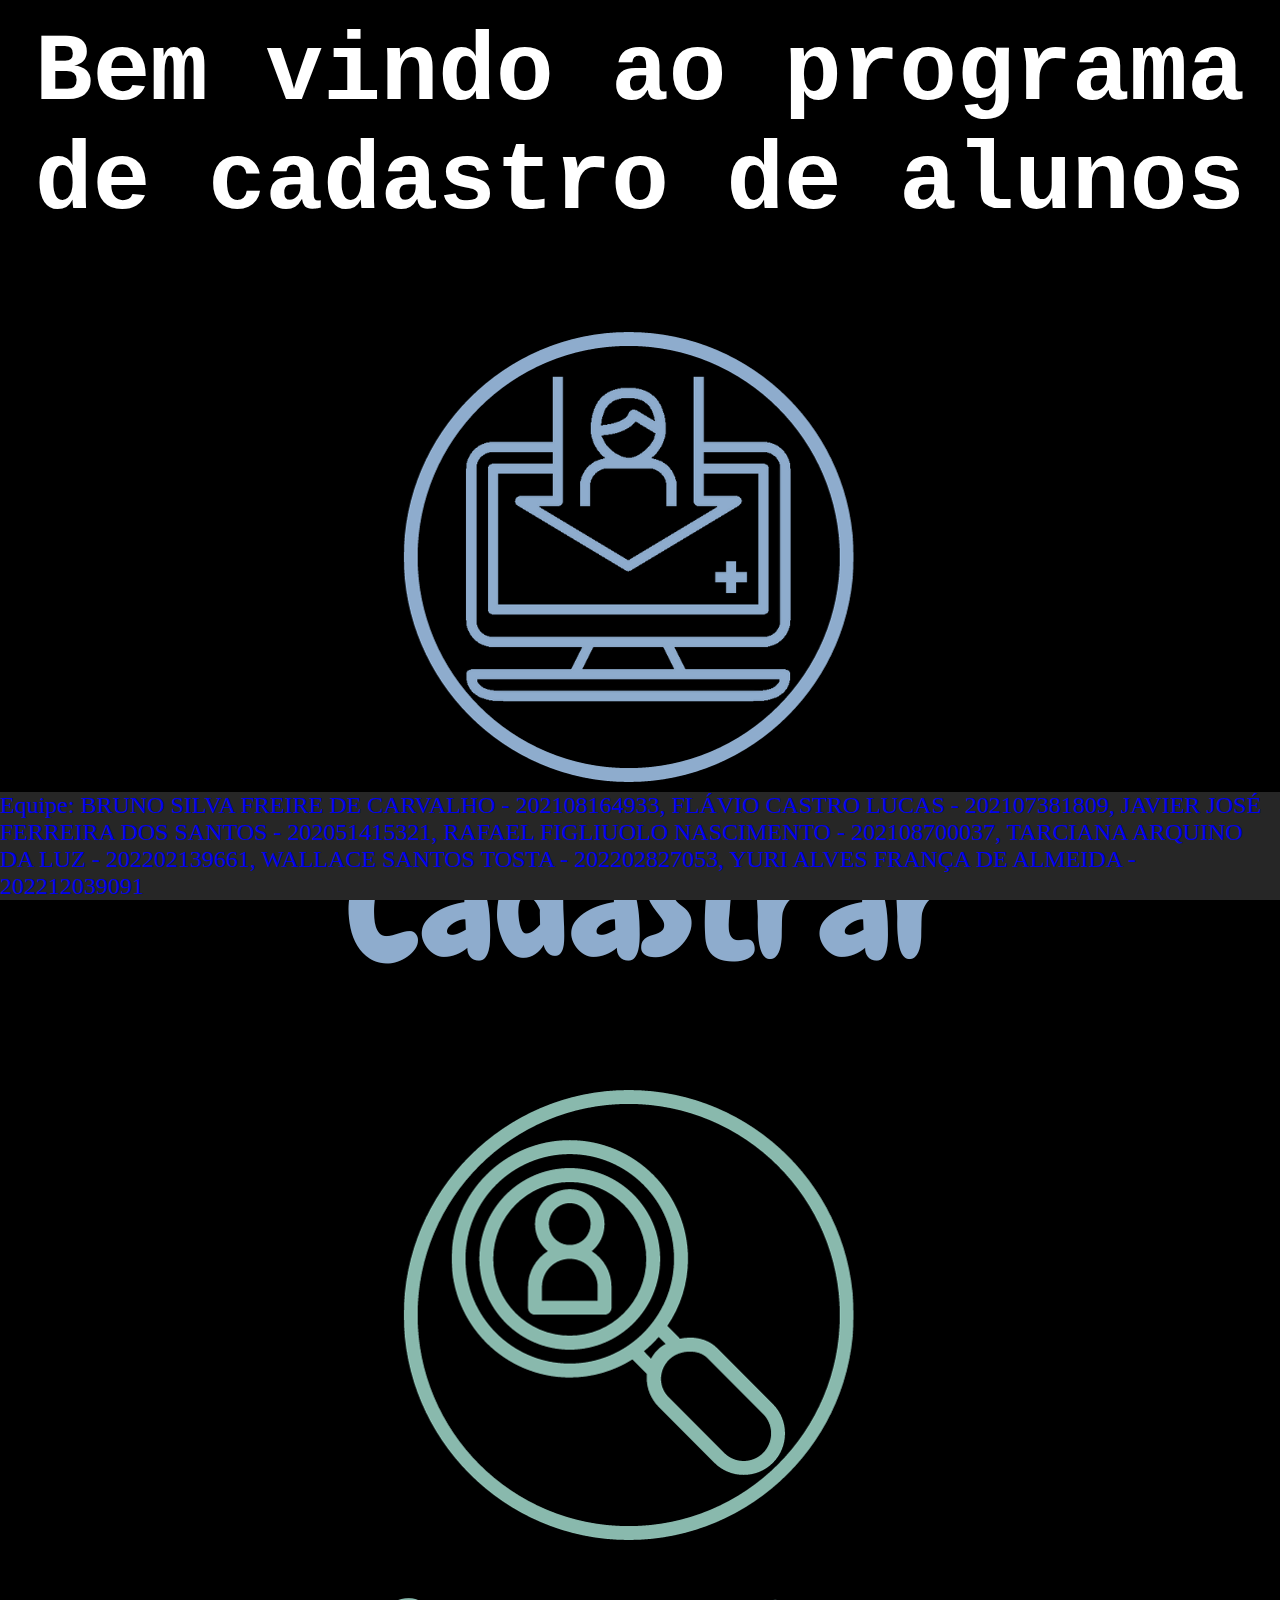
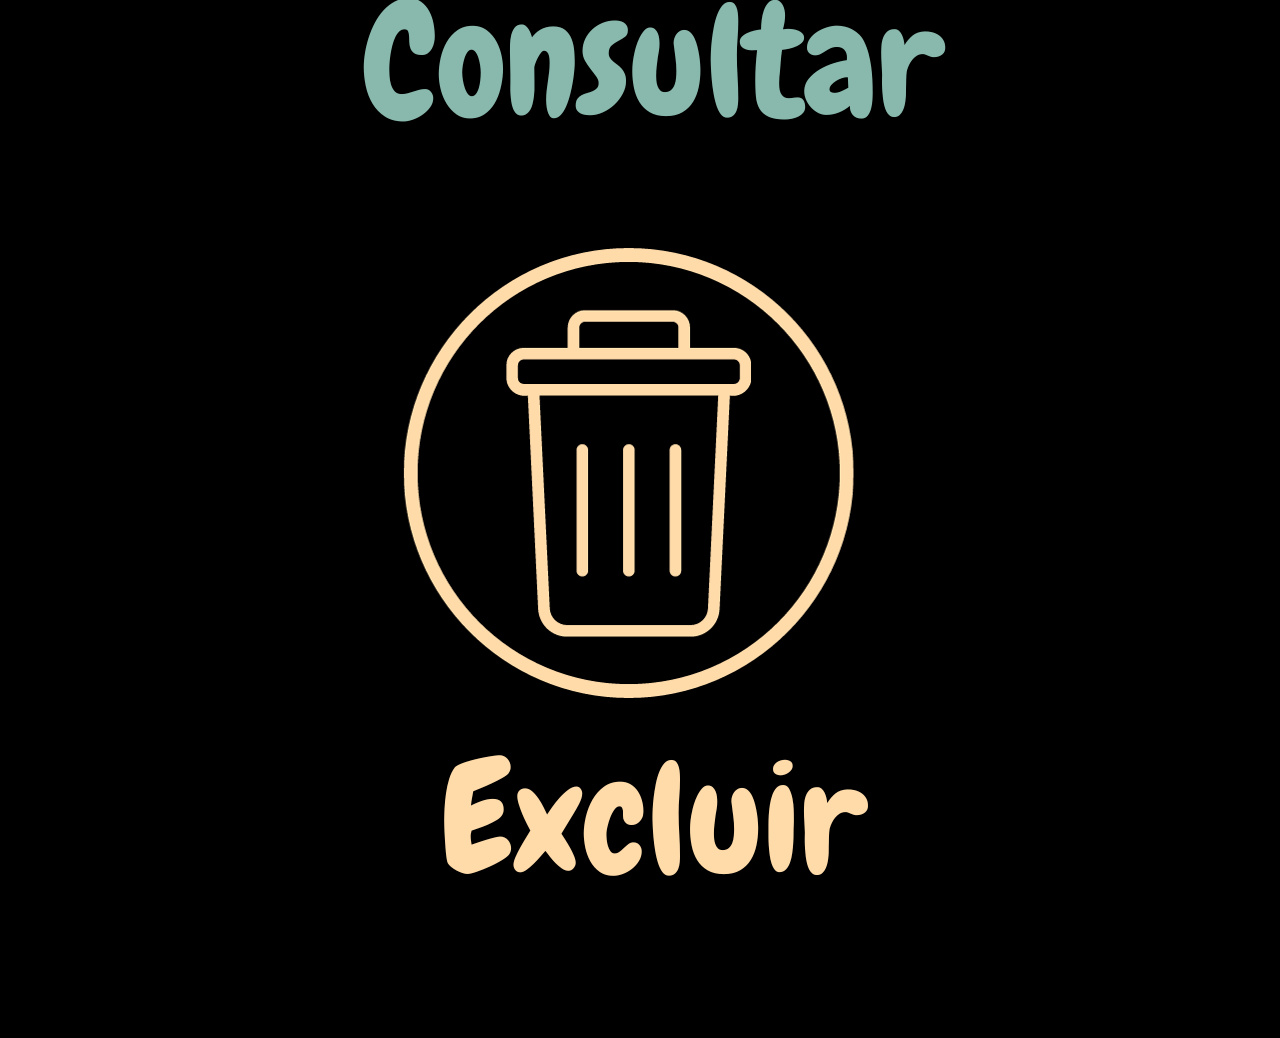
==== index.html @ e7a2ad79 "Inicial" ====
<!DOCTYPE html>
<html lang="pt-br">
<head>
    <meta charset="UTF-8">
    <meta name="viewport" content="width=device-width, initial-scale=1.0">
    <link rel = "stylesheet" href="styles.css">
    <title>Home</title>
</head>
<body>
    <main>
        <h1 class="principal">Bem vindo ao programa de cadastro de alunos</h1>
        
    </main>
    <ul>
        <li class="icones">
            <a class="container__botao__grande" href="/Cadastrar.html">
                <img src="Icones/Cadastrar 750X750.png">
            </a>
            <a class="container__botao__grande" href="/Consultar.html">
                <img src="Icones/Consultar 750X750.png">
            </a>
            <a class="container__botao__grande" href="/Excluir.html">
                <img src="Icones/Excluir 750X750.png">
            </a>
        <li>
    </ul>   
</body><a>
<a href="/Creditos.html">
<footer class="footer">Equipe: BRUNO SILVA FREIRE DE CARVALHO - 202108164933, FLÁVIO CASTRO LUCAS - 202107381809, JAVIER JOSÉ FERREIRA DOS SANTOS - 202051415321, RAFAEL FIGLIUOLO NASCIMENTO - 202108700037, TARCIANA ARQUINO DA LUZ - 202202139661, WALLACE SANTOS TOSTA - 202202827053, YURI ALVES FRANÇA DE ALMEIDA - 202212039091</footer>
</a>
</html>
---- styles.css ----
:root{
    --cor-de-fundo: #000000;
    --cor-de-fundo-selecionado: #262626;
    --cor-da-letra-principal: #ffffff;

}

*{
    margin: 0%;
    padding: 0%;
    border: 0%;
    text-decoration: none;
    
}

body{

    background-color: var(--cor-de-fundo);
    color: var(--cor-da-letra-principal);
    font-size: 2rem;
    padding-top: 1.5%;
    
}

.principal{

    font-family: 'Courier New', Courier, monospace;
    font-size: 6rem;
    text-align: center;

}

.icones{

    text-align: center;
    padding-top: 7%;
}

.icones_pequenos{

    text-align: center;
    padding-top: 0%;
}

.container{

    height: auto;

}

.container__botao__grande:hover{

    background-color: var(--cor-de-fundo-selecionado);

    
}

.container__botao__pequeno{

    size-adjust: 70%;
    width: 50%;
    padding-top: 0%;
}
.container__botao__pequeno:hover{
       background-color: var(--cor-de-fundo-selecionado);   
}

.footer{
    background-color: var(--cor-de-fundo-selecionado);
    font-size: 1.5rem;
    position: fixed;
    bottom: 0;
    width: 100%;
}

.creditos{
    font-size: 4rem;
    text-align: left;

}
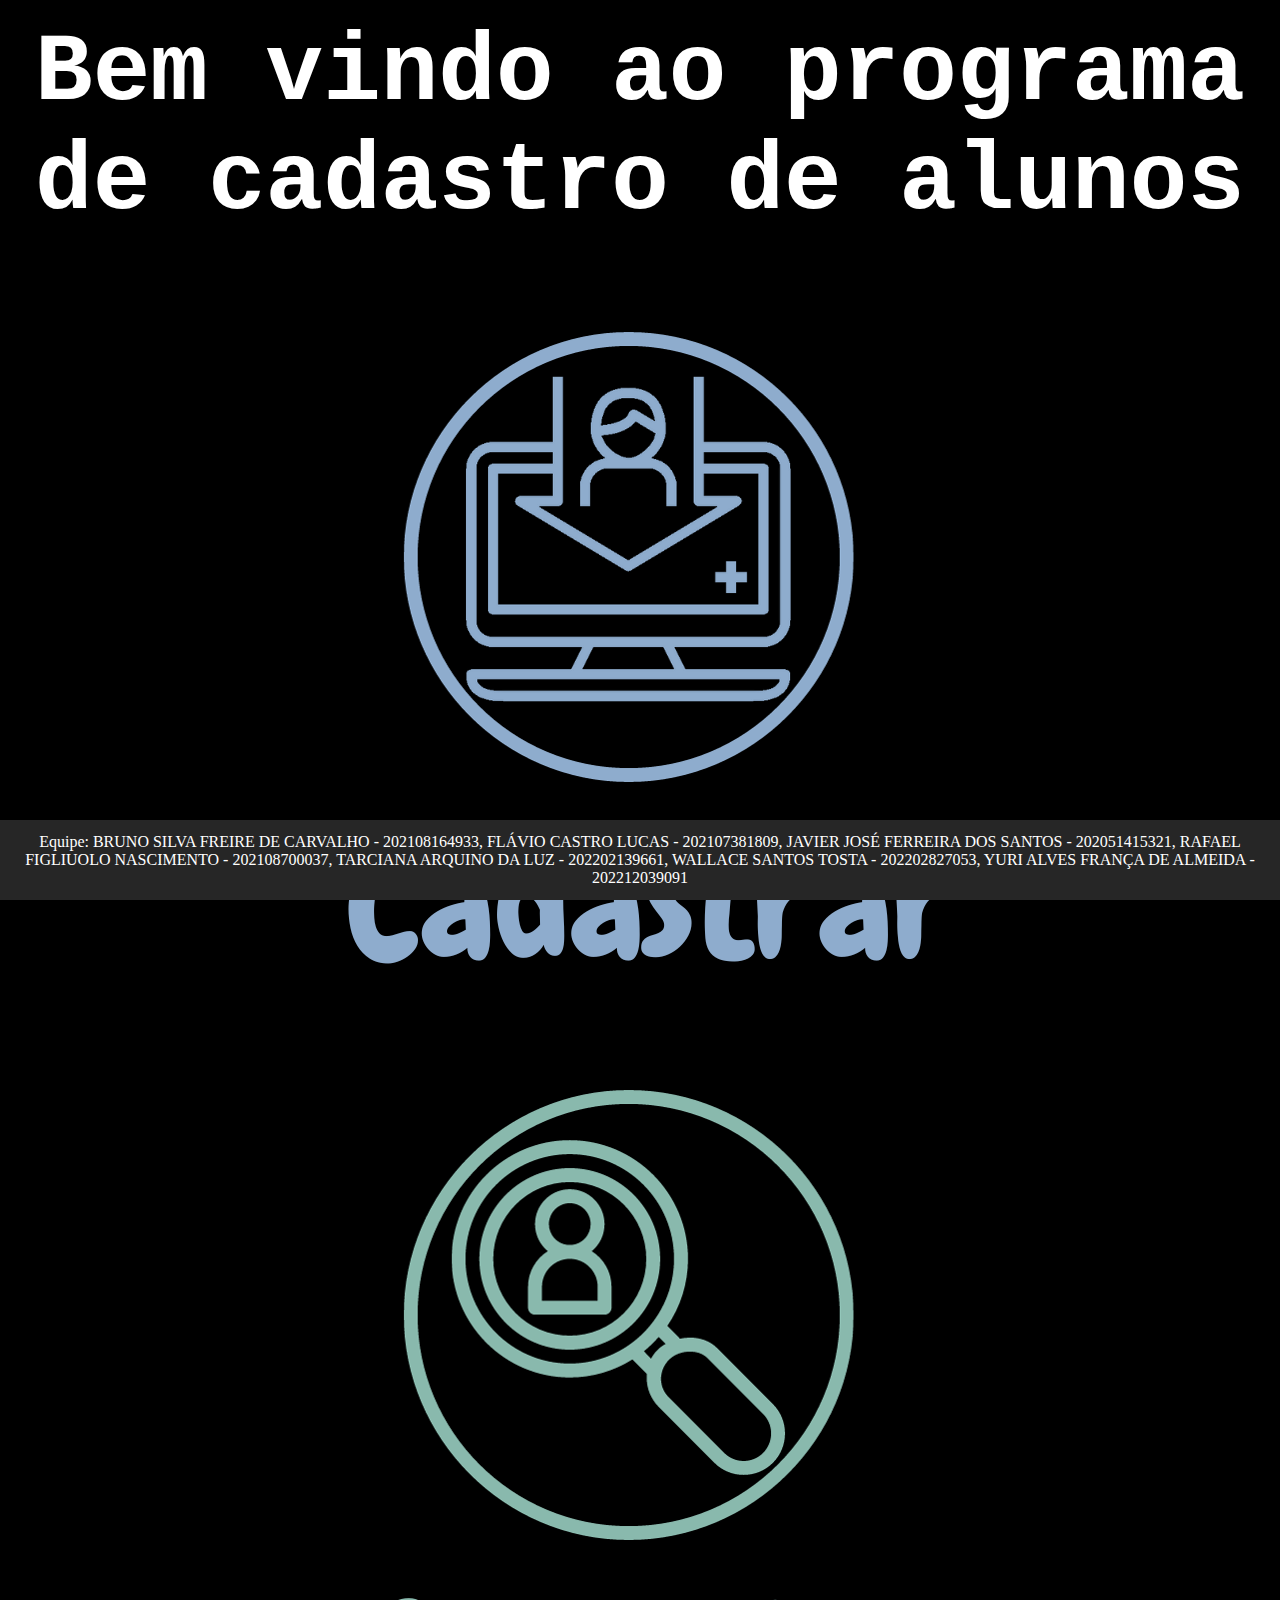
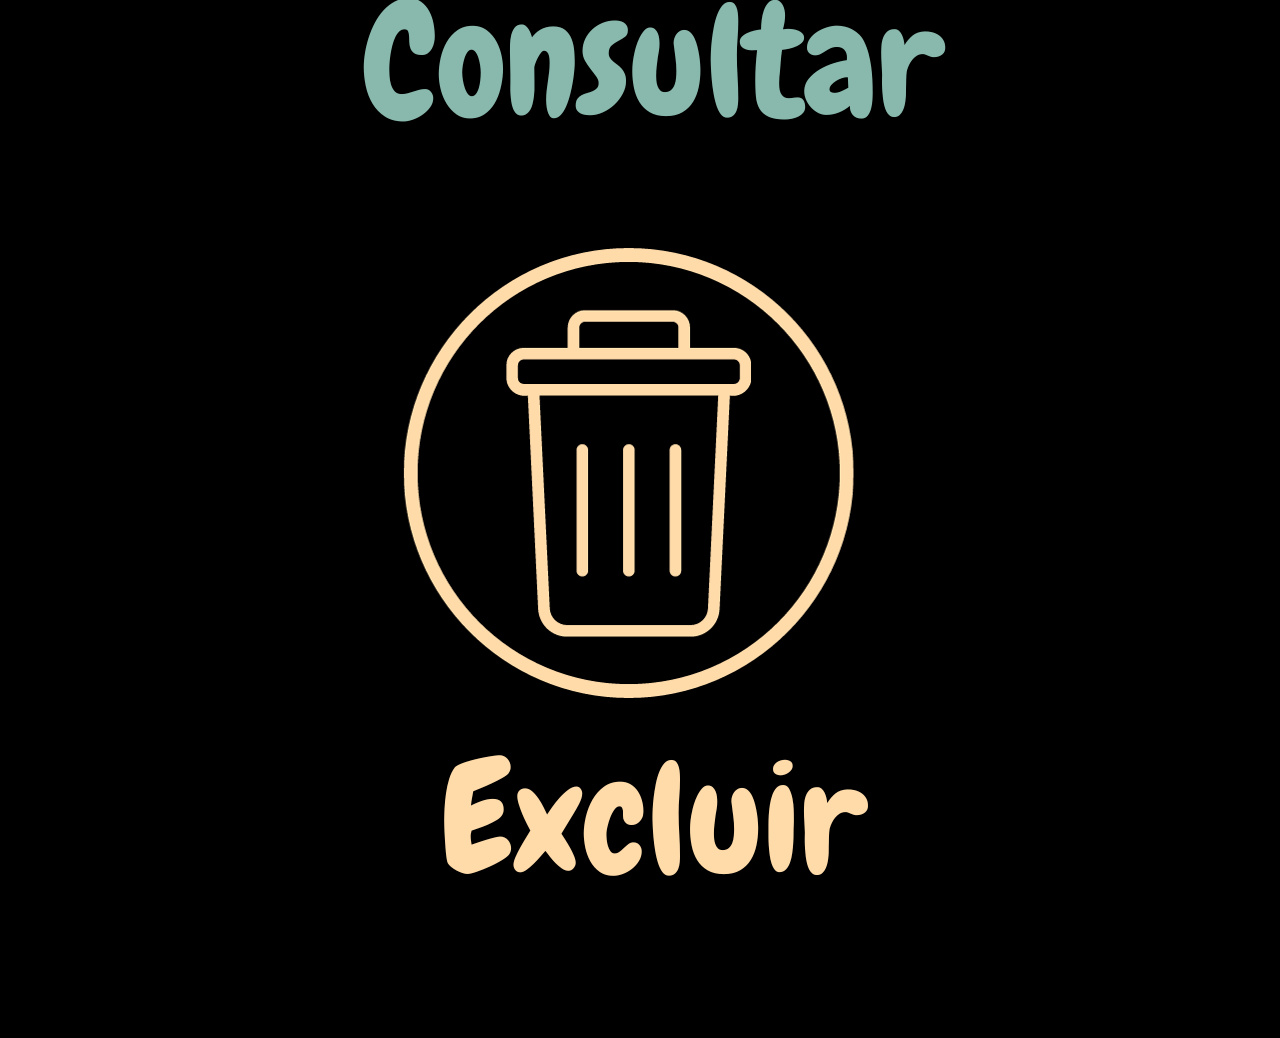
==== commit 80e0eda6: "Sem BD" ====
--- a/index.html
+++ b/index.html
@@ -23,9 +23,9 @@
                 <img src="Icones/Excluir 750X750.png">
             </a>
         <li>
-    </ul>   
+    </ul>
 </body><a>
 <a href="/Creditos.html">
 <footer class="footer">Equipe: BRUNO SILVA FREIRE DE CARVALHO - 202108164933, FLÁVIO CASTRO LUCAS - 202107381809, JAVIER JOSÉ FERREIRA DOS SANTOS - 202051415321, RAFAEL FIGLIUOLO NASCIMENTO - 202108700037, TARCIANA ARQUINO DA LUZ - 202202139661, WALLACE SANTOS TOSTA - 202202827053, YURI ALVES FRANÇA DE ALMEIDA - 202212039091</footer>
 </a>
-</html> +</html>--- a/styles.css
+++ b/styles.css
@@ -10,7 +10,7 @@
     padding: 0%;
     border: 0%;
     text-decoration: none;
-    
+ 
 }
 
 body{
@@ -37,22 +37,18 @@
 }
 
 .icones_pequenos{
-
     text-align: center;
     padding-top: 0%;
 }
 
-.container{
-
-    height: auto;
-
+.container__botao__grande{
+    margin: auto;
+    text-align: center;
 }
 
 .container__botao__grande:hover{
 
     background-color: var(--cor-de-fundo-selecionado);
-
-    
 }
 
 .container__botao__pequeno{
@@ -67,14 +63,42 @@
 
 .footer{
     background-color: var(--cor-de-fundo-selecionado);
-    font-size: 1.5rem;
+    color: var(--cor-da-letra-principal);
+    text-align: center;
+    font-size: 1rem;
     position: fixed;
     bottom: 0;
     width: 100%;
+    padding: 1% 0% 1% 0%;
 }
 
 .creditos{
     font-size: 4rem;
     text-align: left;
 
-}+}
+
+.formulario{
+    font-size: 2.5rem;
+    text-align: center;
+    margin-top: 3%;
+
+}
+
+.botaoformulario{
+    font-size: 2.5rem;
+    text-align: left;
+    margin-top: 1%;
+    margin-right: 20%;
+}
+
+.botaoformulario_completo{
+    font-size: 2.5rem;
+    text-align: left;
+    margin-top: 2%;
+    margin-right: 83%;
+}
+
+.textoForulario{
+    padding-right: 2%;
+}
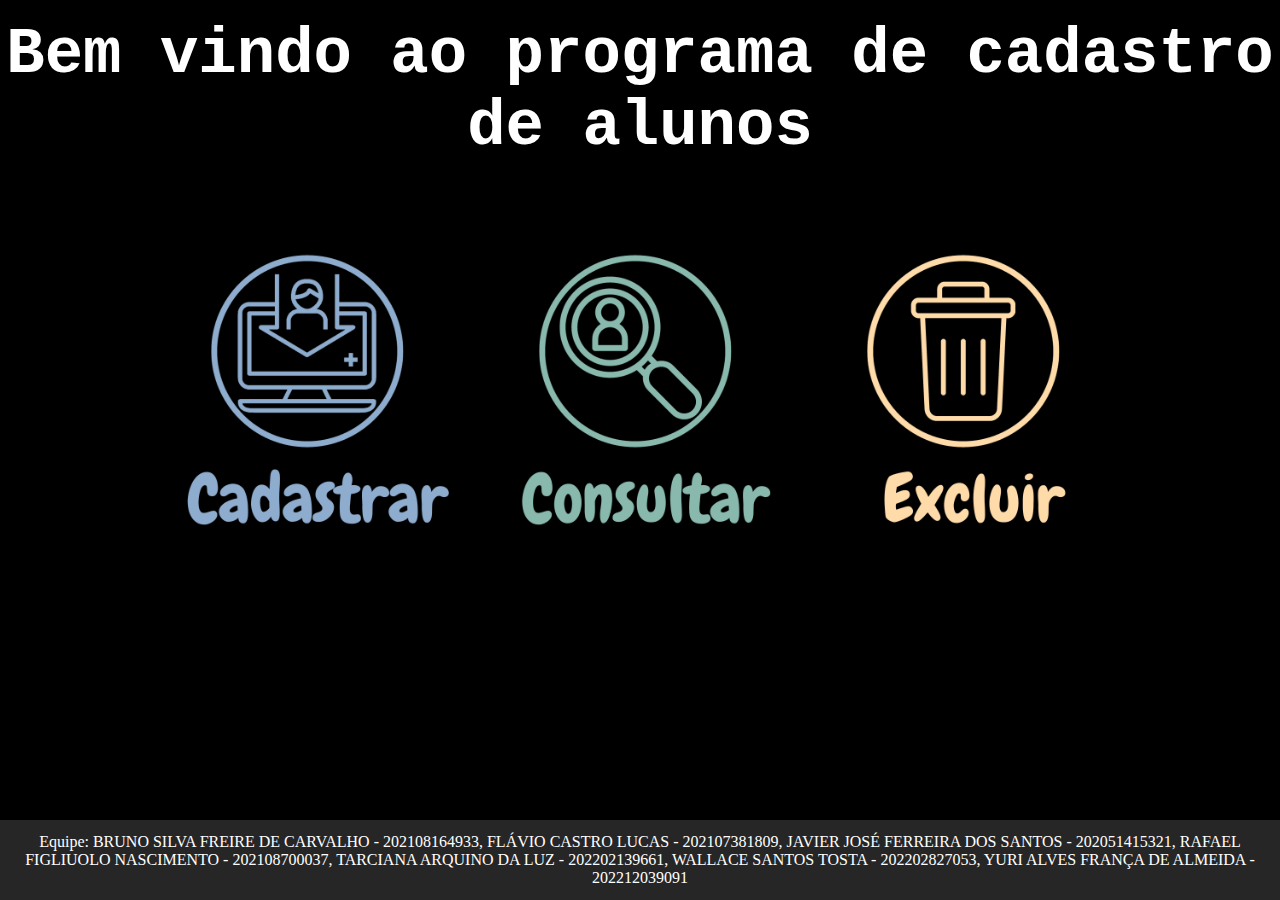
==== commit d9c4202b: "novo" ====
--- a/index.html
+++ b/index.html
@@ -14,13 +14,13 @@
     <ul>
         <li class="icones">
             <a class="container__botao__grande" href="/Cadastrar.html">
-                <img src="Icones/Cadastrar 750X750.png">
+                <img width=25% src="Icones/Cadastrar 750X750.png">
             </a>
             <a class="container__botao__grande" href="/Consultar.html">
-                <img src="Icones/Consultar 750X750.png">
+                <img width=25% src="Icones/Consultar 750X750.png">
             </a>
             <a class="container__botao__grande" href="/Excluir.html">
-                <img src="Icones/Excluir 750X750.png">
+                <img width=25% src="Icones/Excluir 750X750.png">
             </a>
         <li>
     </ul>
--- a/styles.css
+++ b/styles.css
@@ -25,7 +25,7 @@
 .principal{
 
     font-family: 'Courier New', Courier, monospace;
-    font-size: 6rem;
+    font-size: 4rem;
     text-align: center;
 
 }
@@ -38,7 +38,7 @@
 
 .icones_pequenos{
     text-align: center;
-    padding-top: 0%;
+    padding: 1% 1% 1% 1%;
 }
 
 .container__botao__grande{
@@ -78,27 +78,16 @@
 
 }
 
-.formulario{
-    font-size: 2.5rem;
+.box__tag{
+    color: white;
+    position: relative;
+    top: 50%;
+    left: 50%;
+    transform: translate(-50%,-50%);
+    background-color: rgba(0, 0, 0.5, 0.6);
+    padding: 19px;
+    border-radius: 15px;
+    width: 70%;
     text-align: center;
-    margin-top: 3%;
-
-}
-
-.botaoformulario{
-    font-size: 2.5rem;
-    text-align: left;
-    margin-top: 1%;
-    margin-right: 20%;
-}
-
-.botaoformulario_completo{
-    font-size: 2.5rem;
-    text-align: left;
-    margin-top: 2%;
-    margin-right: 83%;
-}
-
-.textoForulario{
-    padding-right: 2%;
-}
+    font-size: 26px;
+}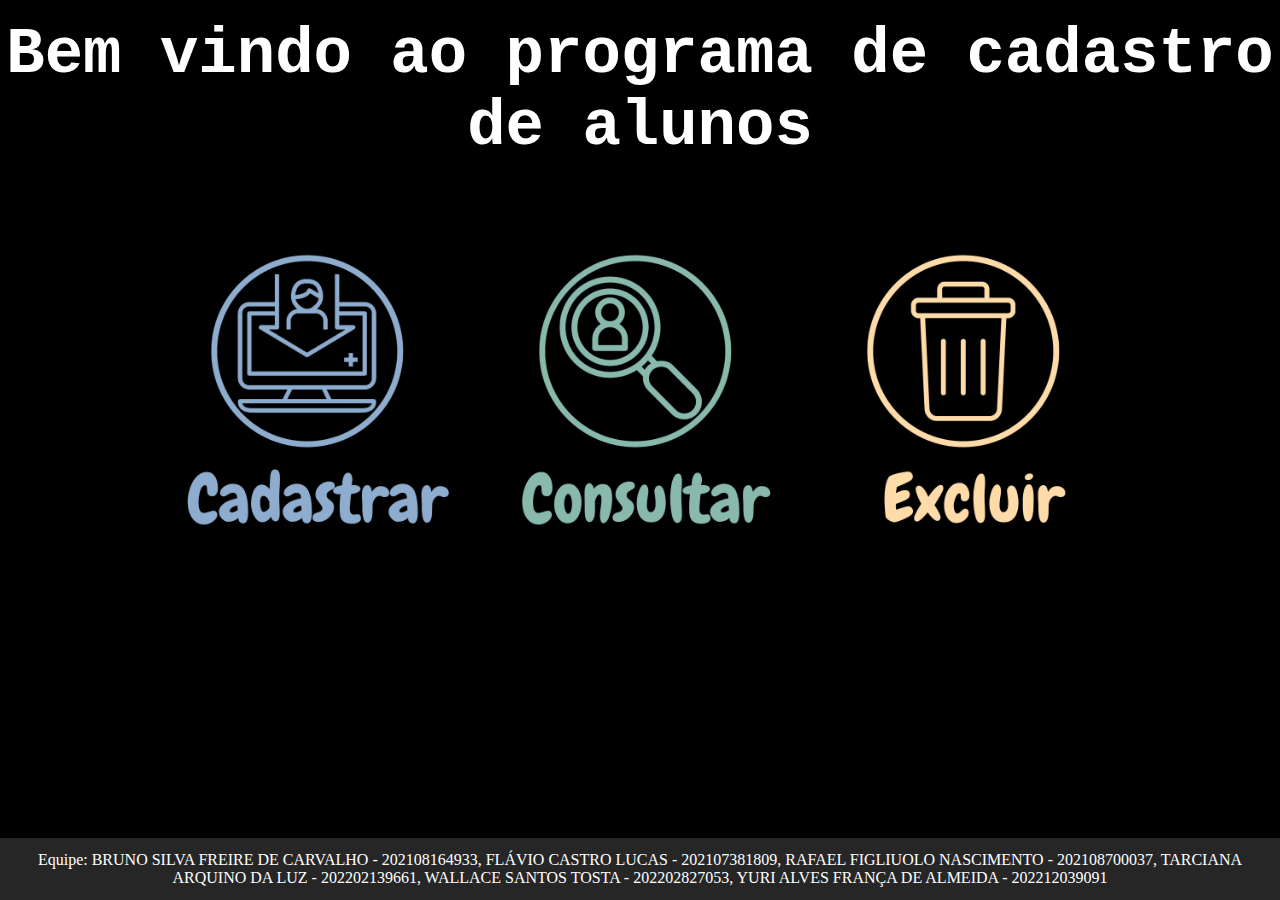
==== commit 8eb8144c: "3h" ====
--- a/index.html
+++ b/index.html
@@ -26,6 +26,6 @@
     </ul>
 </body><a>
 <a href="/Creditos.html">
-<footer class="footer">Equipe: BRUNO SILVA FREIRE DE CARVALHO - 202108164933, FLÁVIO CASTRO LUCAS - 202107381809, JAVIER JOSÉ FERREIRA DOS SANTOS - 202051415321, RAFAEL FIGLIUOLO NASCIMENTO - 202108700037, TARCIANA ARQUINO DA LUZ - 202202139661, WALLACE SANTOS TOSTA - 202202827053, YURI ALVES FRANÇA DE ALMEIDA - 202212039091</footer>
+<footer class="footer">Equipe: BRUNO SILVA FREIRE DE CARVALHO - 202108164933, FLÁVIO CASTRO LUCAS - 202107381809, RAFAEL FIGLIUOLO NASCIMENTO - 202108700037, TARCIANA ARQUINO DA LUZ - 202202139661, WALLACE SANTOS TOSTA - 202202827053, YURI ALVES FRANÇA DE ALMEIDA - 202212039091</footer>
 </a>
 </html>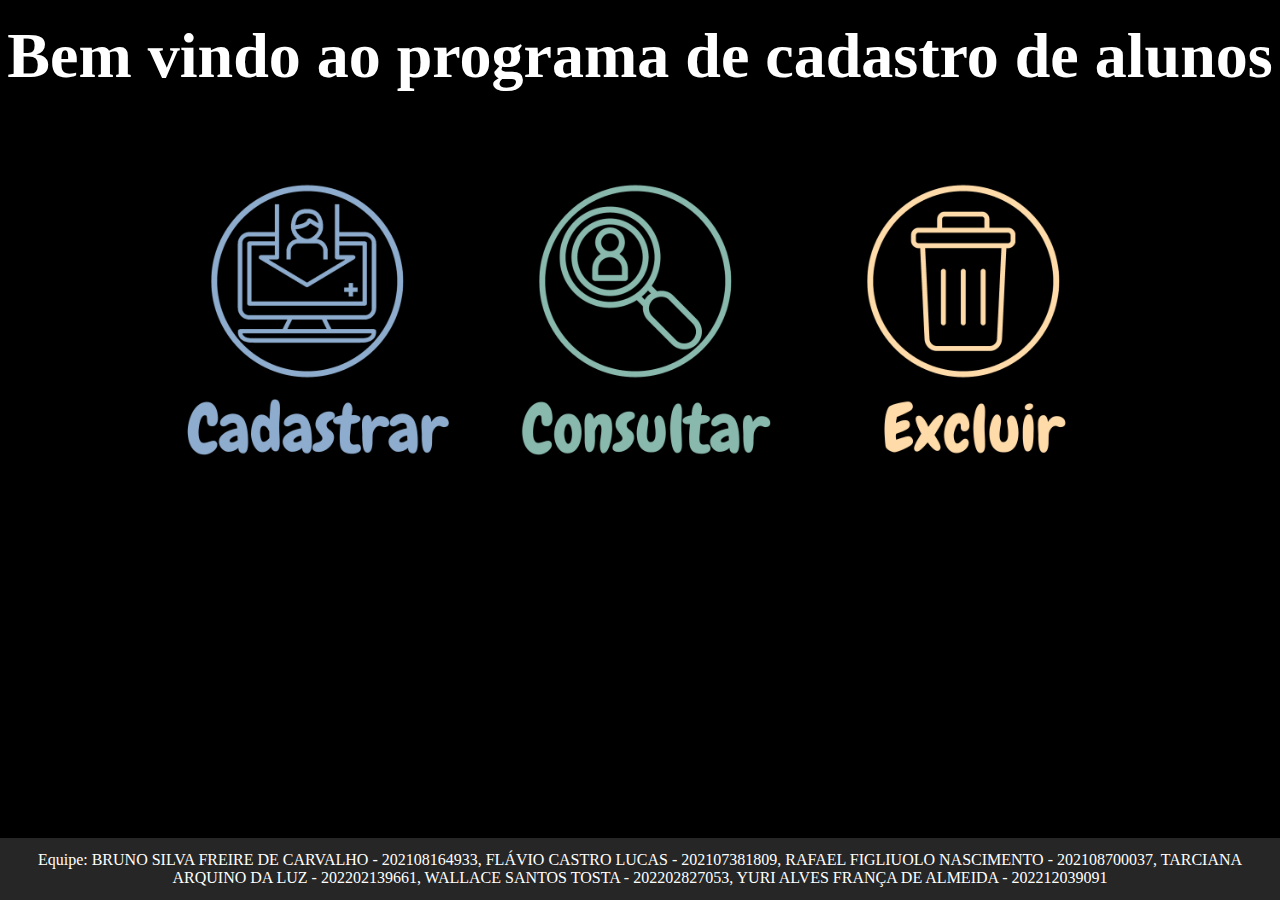
==== commit 3ecea471: "Add files via upload" ====
--- a/index.html
+++ b/index.html
@@ -11,7 +11,6 @@
         <h1 class="principal">Bem vindo ao programa de cadastro de alunos</h1>
         
     </main>
-    <ul>
         <li class="icones">
             <a class="container__botao__grande" href="/Cadastrar.html">
                 <img width=25% src="Icones/Cadastrar 750X750.png">
@@ -23,7 +22,6 @@
                 <img width=25% src="Icones/Excluir 750X750.png">
             </a>
         <li>
-    </ul>
 </body><a>
 <a href="/Creditos.html">
 <footer class="footer">Equipe: BRUNO SILVA FREIRE DE CARVALHO - 202108164933, FLÁVIO CASTRO LUCAS - 202107381809, RAFAEL FIGLIUOLO NASCIMENTO - 202108700037, TARCIANA ARQUINO DA LUZ - 202202139661, WALLACE SANTOS TOSTA - 202202827053, YURI ALVES FRANÇA DE ALMEIDA - 202212039091</footer>
--- a/styles.css
+++ b/styles.css
@@ -10,6 +10,7 @@
     padding: 0%;
     border: 0%;
     text-decoration: none;
+    
  
 }
 
@@ -24,7 +25,7 @@
 
 .principal{
 
-    font-family: 'Courier New', Courier, monospace;
+    font-family: 'Courier New', Courier, monospace, ;
     font-size: 4rem;
     text-align: center;
 
@@ -38,7 +39,7 @@
 
 .icones_pequenos{
     text-align: center;
-    padding: 1% 1% 1% 1%;
+    
 }
 
 .container__botao__grande{
@@ -51,12 +52,6 @@
     background-color: var(--cor-de-fundo-selecionado);
 }
 
-.container__botao__pequeno{
-
-    size-adjust: 70%;
-    width: 50%;
-    padding-top: 0%;
-}
 .container__botao__pequeno:hover{
        background-color: var(--cor-de-fundo-selecionado);   
 }
@@ -90,4 +85,4 @@
     width: 70%;
     text-align: center;
     font-size: 26px;
-}+}
